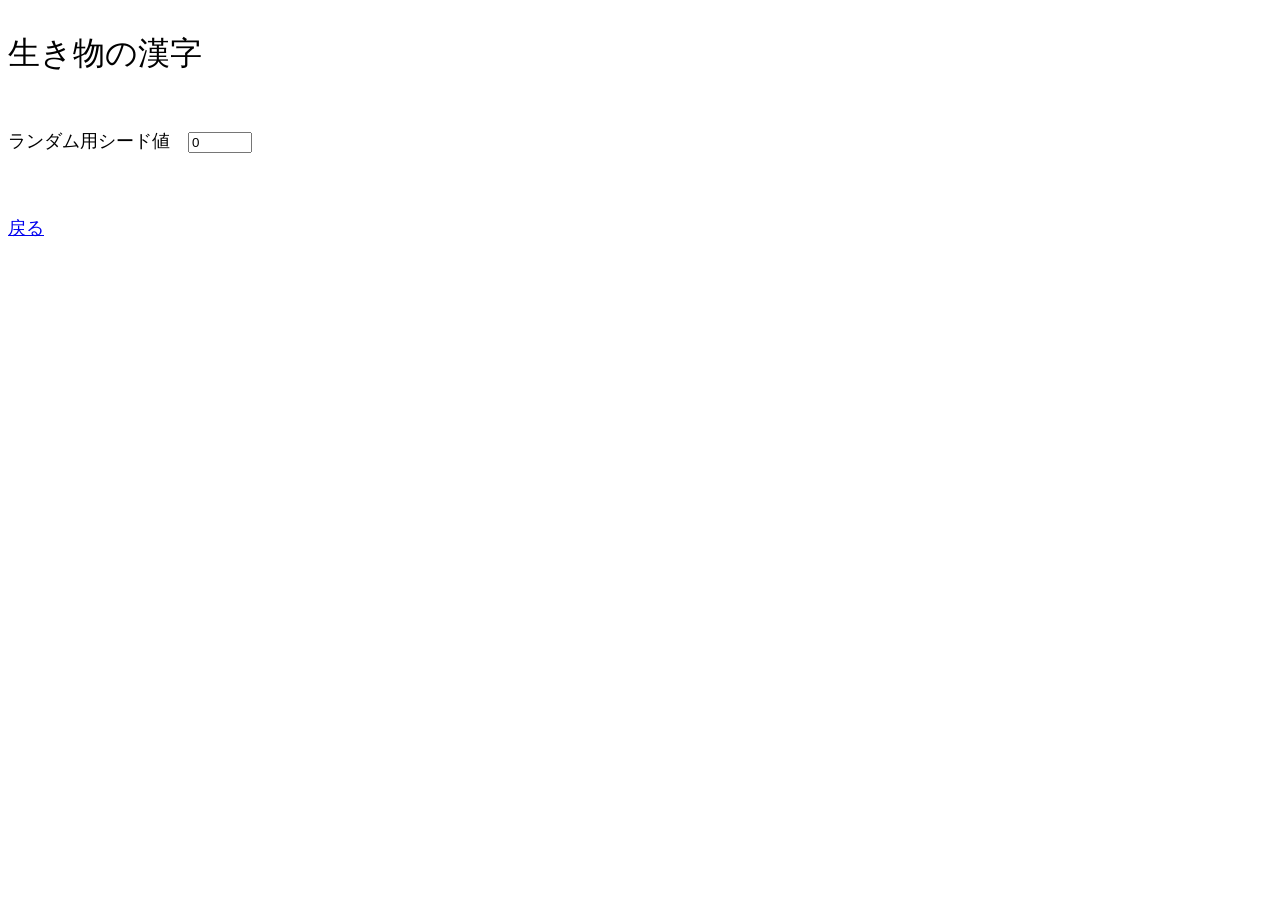
==== index.html @ eecafcfb "Update index.html" ====
<!DOCTYPE html>
<html lang="ja">
  <head>
    <meta charset="UTF-8">
    <meta name="viewport" content="width=device-width, initial-scale=1.0">
    <title>生き物の漢字</title>
    <link rel="stylesheet" href="style.css">
  </head>
  <body>
    <p class="title" id="pageSubtitle"></p>

    <!-- 級選択 -->
    <div id="gradeLinks"></div>
    <br>
    
    ランダム用シード値　<input type="number" id="seed" name="seed" min="0" max="9999" step="1" value="0" placeholder="0～9999">
    <br><br>

    <!-- 分野 -->
    <div id="categories"></div>
    
    <br><br>
    <a href="..\..\index.html">戻る</a>

    <script>
      const params = new URLSearchParams(location.search);
      const grade = parseInt(params.get('grade')) || 0;
      const seed = parseInt(params.get('seed')) || 0;
      document.getElementById("seed").value = seed;

      // 種別
      const sels = [
        "陸","水中","空中",
      ];

      // 種別ごとの設定
      const gradeConfig = {
        11: {
          title: "生き物の漢字",
          categories: [
            { title: "よみ", statusId: "status1", linkId: "linkContainer1", key: "yui_1", cat: 0, total: 110, unit: 10 },
          ]
        },
      };
    
      // タイトル
      document.getElementById("pageSubtitle").textContent = "生き物の漢字";

      // 分野HTMLを生成
      const categoryContainer = document.getElementById("categories");
    
      config.categories.forEach(category => {

        // 見出し
        const mark = document.createElement("mark");
        mark.textContent = category.title;
    
        categoryContainer.appendChild(mark);
    
        // ステータス
        const status = document.createElement("div");
        status.id = category.statusId;
    
        categoryContainer.appendChild(status);
        categoryContainer.appendChild(document.createElement("br"));
    
        // リンク
        const links = document.createElement("div");
        links.id = category.linkId;
    
        categoryContainer.appendChild(links);
        categoryContainer.appendChild(document.createElement("br"));
      });

      // シード値付きで遷移
      function addNumParameter(link, cat, index) {
        link.addEventListener("click", function(e) {
          e.preventDefault();
          const seed = document.getElementById("seed").value;
    
          if (seed === "" || seed < 0 || seed > 9999) {
            alert("シード値には、0～9999の数値を入力してください。");
            return;
          }
    
          location.href = `quiz.html?grade=${grade}&cat=${cat}&sel=${index}&seed=${seed}`;
        });
      }
    
      // 分野リンク生成    
      function createLinks(category) {
        const container = document.getElementById(category.linkId);
    
        // 必要なリンク数
        let count;
        if (category.statusId === "status41") {
          count = Math.ceil((category.total * 2) / (24 * category.unit));
        }
        else {
          count = Math.ceil(category.total / (24 * category.unit));
        }
    
        for (let index = 0; index < count; index++) {
          const link = document.createElement("a");
    
          link.href = `select.html?grade=${grade}&cat=${category.cat}&sel=${index}`;
          link.textContent = sels[index];
    
          addNumParameter(link, category.cat, index);
    
          container.appendChild(link);
          container.append("　");
    
          // 6個ごとに改行
          if ((index + 1) % 6 === 0) {
            container.appendChild(document.createElement("br"));
            container.appendChild(document.createElement("br"));
          }
        }
      }
    
      // localStorageの状態を取得
      function getStatus(key, count) {
        let value = localStorage.getItem(key);
        let status;
    
        if (value === null) {
          status = "0".repeat(count);
        } else {
          status = String(value);
          if (status.length < count) {
            status += "0".repeat(count - status.length);
          }
    
          // 万一長すぎた場合
          if (status.length > count) {
            status = status.substring(0, count);
          }
        }
        localStorage.setItem(key, status);
    
        return status;
      }
    
      // ステータス表示
      function showStatus(category, status, status2) {    
        let cnt0 = (status.match(/0/g) || []).length;
        let cnt1 = (status.match(/1/g) || []).length;
        let cnt2 = (status.match(/2/g) || []).length;
        let cnt3 = (status.match(/3/g) || []).length;
        if (status2 !== null)
        {
          cnt0 += (status2.match(/0/g) || []).length;
          cnt1 += (status2.match(/1/g) || []).length;
          cnt2 += (status2.match(/2/g) || []).length;
          cnt3 += (status2.match(/3/g) || []).length;
        }
    
        document.getElementById(category.statusId).innerHTML =
          `<a href="list.html?grade=${grade}&cat=${category.cat}&status=0&seed=${seed}"><span class="c0">⬛︎</span>${cnt0}</a>` +
          `　<a href="list.html?grade=${grade}&cat=${category.cat}&status=1&seed=${seed}"><span class="c1">⬛︎</span>${cnt1}</a>` +
          `　<a href="list.html?grade=${grade}&cat=${category.cat}&status=2&seed=${seed}"><span class="c2">⬛︎</span>${cnt2}</a>` +
          `　<a href="list.html?grade=${grade}&cat=${category.cat}&status=3&seed=${seed}"><span class="c3">⬛︎</span>${cnt3}</a>`;
      }
    
      // 全分野を処理
      config.categories.forEach(category => {
        // リンク生成
        createLinks(category);
    
        // localStorage取得
        const status = getStatus(category.key, category.total);
        let status2 = null;
    
        // 状態表示
        showStatus(category, status, null);
      });
    </script>
  </body>
</html>
---- style.css ----
body {
  font-size: 18px;
}

.title {
  font-size: 32px;
}

.hidden {
  display: none;
}

table {
  border: 1px solid black;   /* テーブル全体に1本の枠線 */
  border-collapse: collapse; /* セルの枠線が重ならないように */
  width: 100%;
}

th, td {
  padding: 8px;     /* セル内の余白 */
  text-align: left; /* セル内のテキストを左揃え */
}
td.ques {
  font-family: 'Arial', sans-serif; // 'HGS教科書体'
  font-size: 24px;
}
td.ans {
  font-size: 18px;
  background-color: lightyellow;
}
button {
  vertical-align: middle; /* 垂直方向で中央揃え */
}
ul, li {
  font-size: 12px;
}
ul {
  padding-left: 18px;
}
.ref {
  display: inline-block;
  border: 1px solid black;
  background: black;
  color: white;
  line-height: 1.1;
}
.info {
  display: inline-block;
  border: 1px solid red;
  color: red;
  line-height: 1.1;
}
.word {
  display: inline-block;
  font-weight: bold;
  text-decoration: underline;
}
.mean {
  display: inline-block;
  border: 1px solid black;
  line-height: 1.1;
}
.mean2 {
  display: inline-block;
  border: 1px solid black;
  background: black;
  color: white;
  line-height: 1.1;
}
.circle {
  display: inline-flex;
  justify-content: center;
  align-items: center;
  padding: 0.2em;
  width: 0.8em;
  height: 0.8em;
  border: 1.5px solid black;
  background: transparent;
  border-radius: 50%;
}
.strike {
  text-decoration: line-through;
}
.box{
  cursor:pointer;
  user-select:none;
}
.boxCell{
  width:32px;
  text-align:center;
  white-space:nowrap;
}
.c0{ color:black; }
.c1{ color:green; }
.c2{ color:gold; }
.c3{ color:red; }
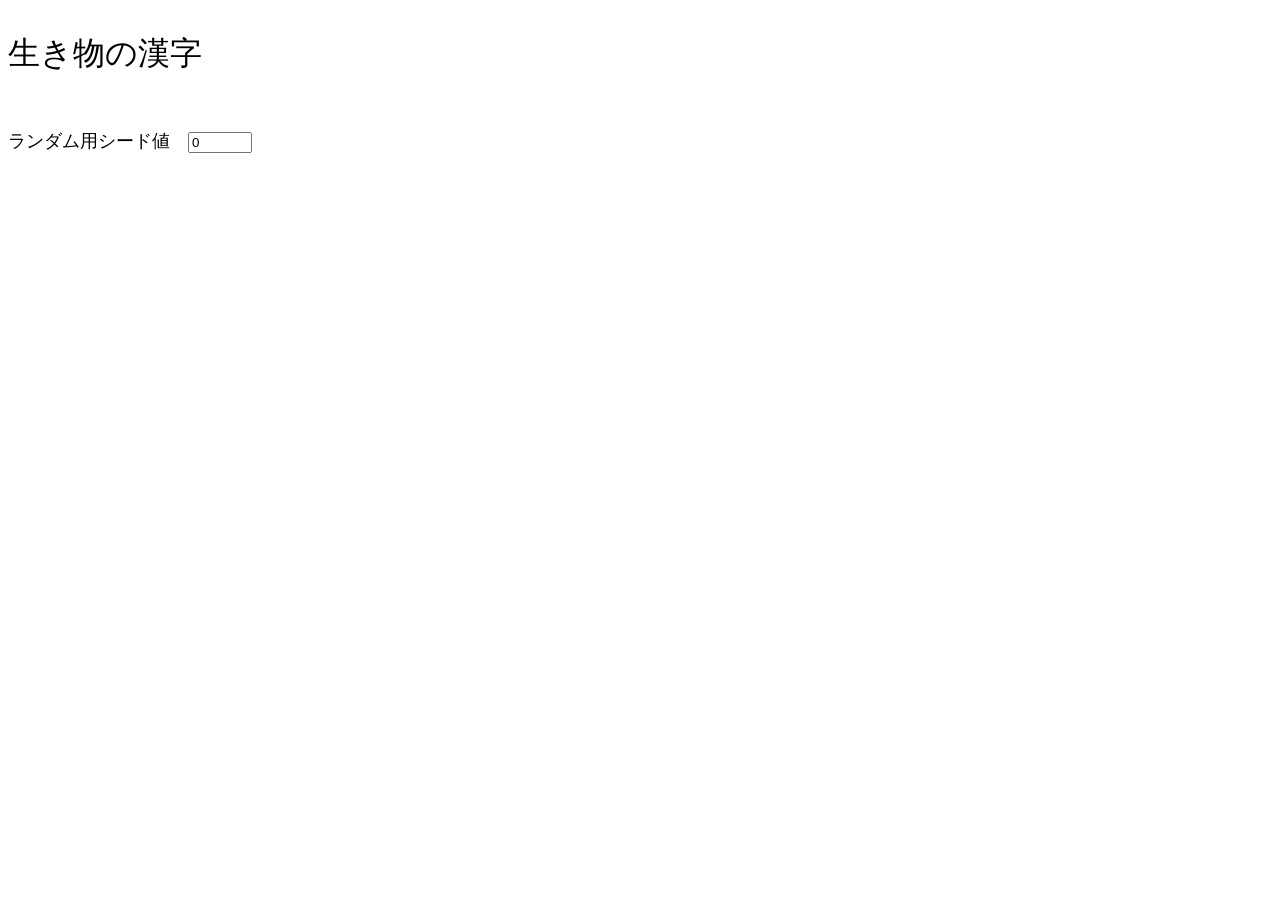
==== commit 36db72dc: "Update index.html" ====
--- a/index.html
+++ b/index.html
@@ -18,16 +18,7 @@
 
     <!-- 分野 -->
     <div id="categories"></div>
-    
-    <br><br>
-    <a href="..\..\index.html">戻る</a>
-
     <script>
-      const params = new URLSearchParams(location.search);
-      const grade = parseInt(params.get('grade')) || 0;
-      const seed = parseInt(params.get('seed')) || 0;
-      document.getElementById("seed").value = seed;
-
       // 種別
       const sels = [
         "陸","水中","空中",
@@ -83,7 +74,7 @@
             return;
           }
     
-          location.href = `quiz.html?grade=${grade}&cat=${cat}&sel=${index}&seed=${seed}`;
+          location.href = `quiz.html?cat=${cat}&sel=${index}&seed=${seed}`;
         });
       }
     
@@ -103,7 +94,7 @@
         for (let index = 0; index < count; index++) {
           const link = document.createElement("a");
     
-          link.href = `select.html?grade=${grade}&cat=${category.cat}&sel=${index}`;
+          link.href = `select.html?&cat=${category.cat}&sel=${index}`;
           link.textContent = sels[index];
     
           addNumParameter(link, category.cat, index);
@@ -157,10 +148,10 @@
         }
     
         document.getElementById(category.statusId).innerHTML =
-          `<a href="list.html?grade=${grade}&cat=${category.cat}&status=0&seed=${seed}"><span class="c0">⬛︎</span>${cnt0}</a>` +
-          `　<a href="list.html?grade=${grade}&cat=${category.cat}&status=1&seed=${seed}"><span class="c1">⬛︎</span>${cnt1}</a>` +
-          `　<a href="list.html?grade=${grade}&cat=${category.cat}&status=2&seed=${seed}"><span class="c2">⬛︎</span>${cnt2}</a>` +
-          `　<a href="list.html?grade=${grade}&cat=${category.cat}&status=3&seed=${seed}"><span class="c3">⬛︎</span>${cnt3}</a>`;
+          `<span class="c0">⬛︎</span>${cnt0}` +
+          `　<span class="c1">⬛︎</span>${cnt1}` +
+          `　<span class="c2">⬛︎</span>${cnt2}` +
+          `　<span class="c3">⬛︎</span>${cnt3}`;
       }
     
       // 全分野を処理
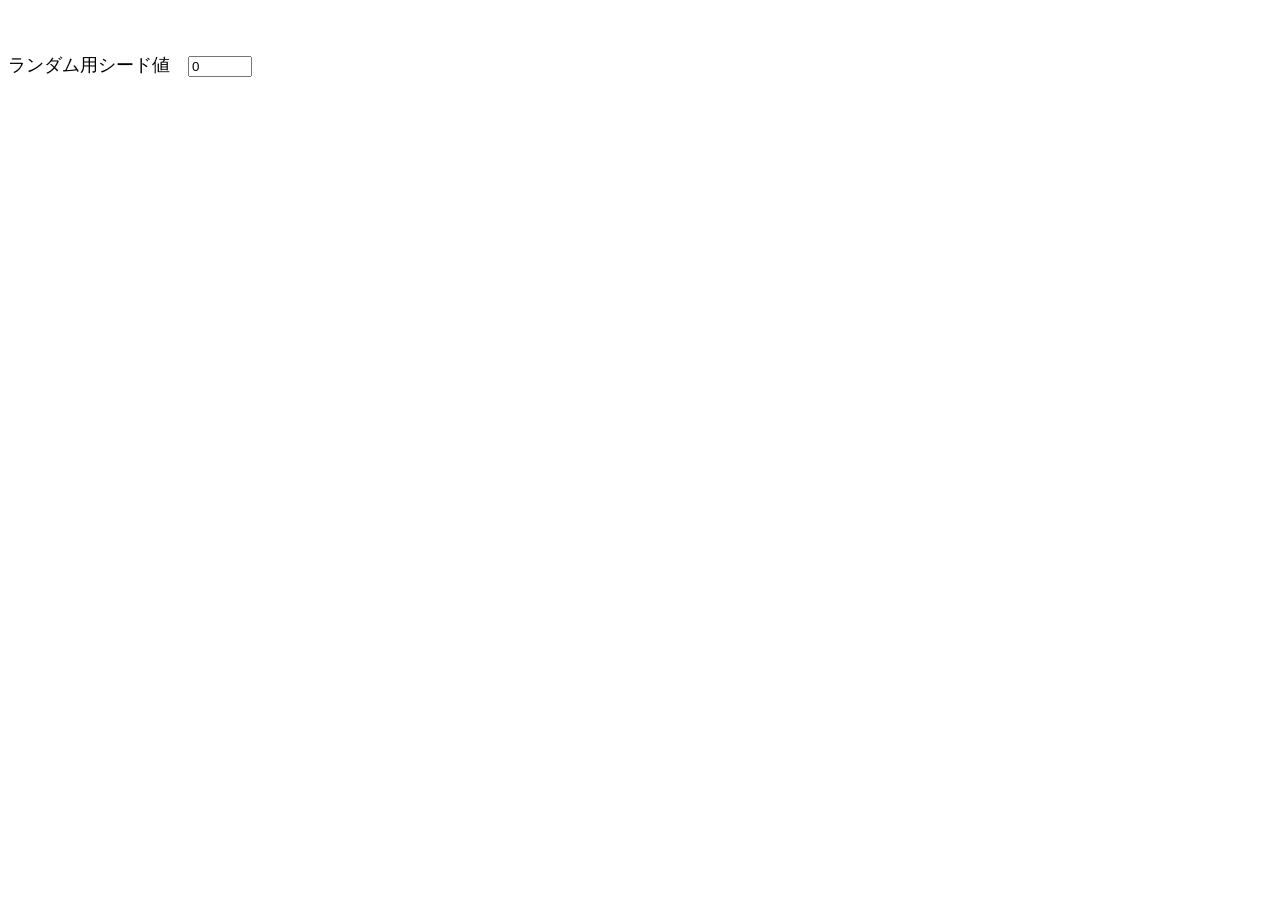
==== commit 3fab8716: "Update index.html" ====
--- a/index.html
+++ b/index.html
@@ -33,7 +33,10 @@
           ]
         },
       };
-    
+
+      // grade が存在しない場合
+      const config = gradeConfig[grade] || gradeConfig[0];
+      
       // タイトル
       document.getElementById("pageSubtitle").textContent = "生き物の漢字";
 
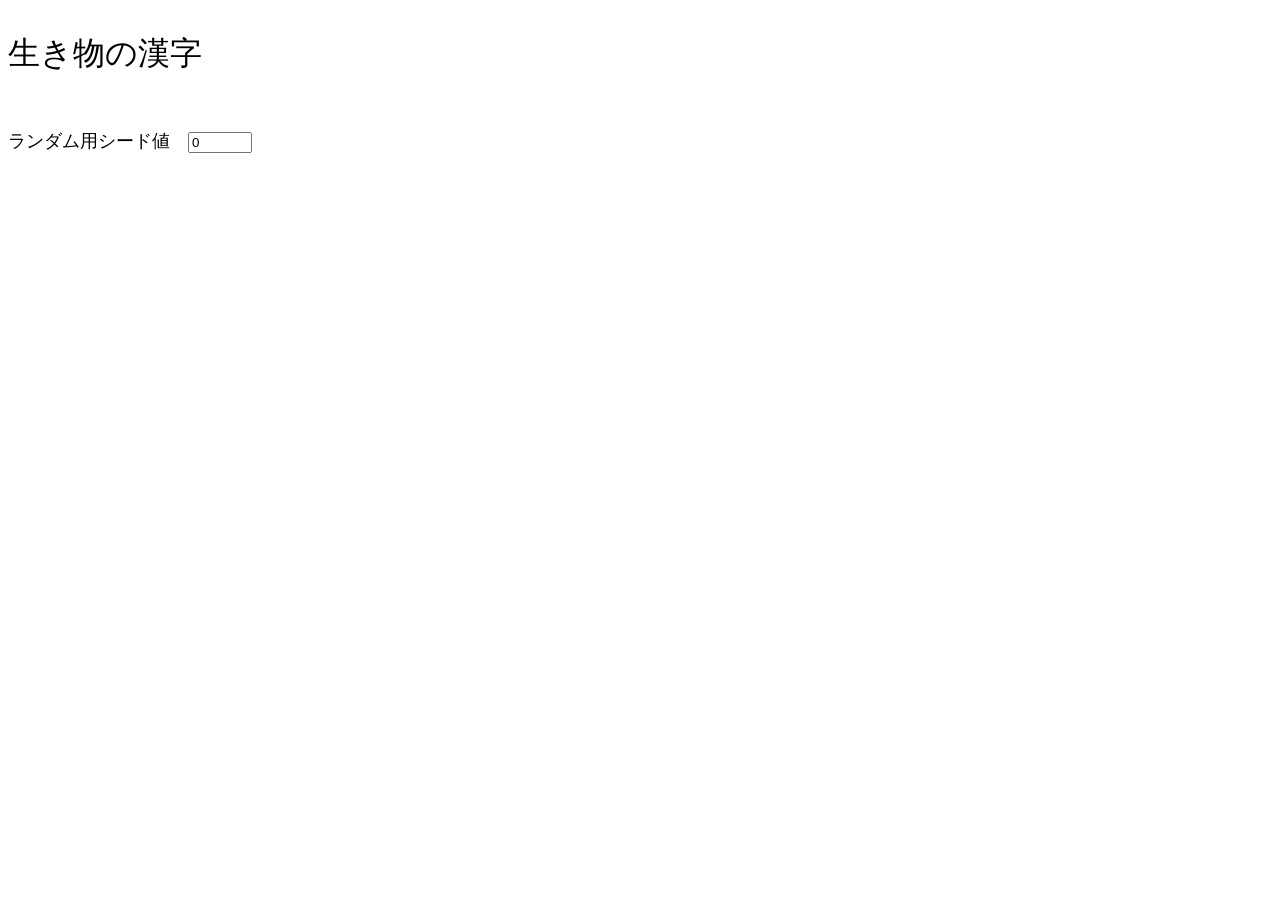
==== commit 8fa4ab70: "Update index.html" ====
--- a/index.html
+++ b/index.html
@@ -35,7 +35,7 @@
       };
 
       // grade が存在しない場合
-      const config = gradeConfig[grade] || gradeConfig[0];
+      const config = gradeConfig[0];
       
       // タイトル
       document.getElementById("pageSubtitle").textContent = "生き物の漢字";
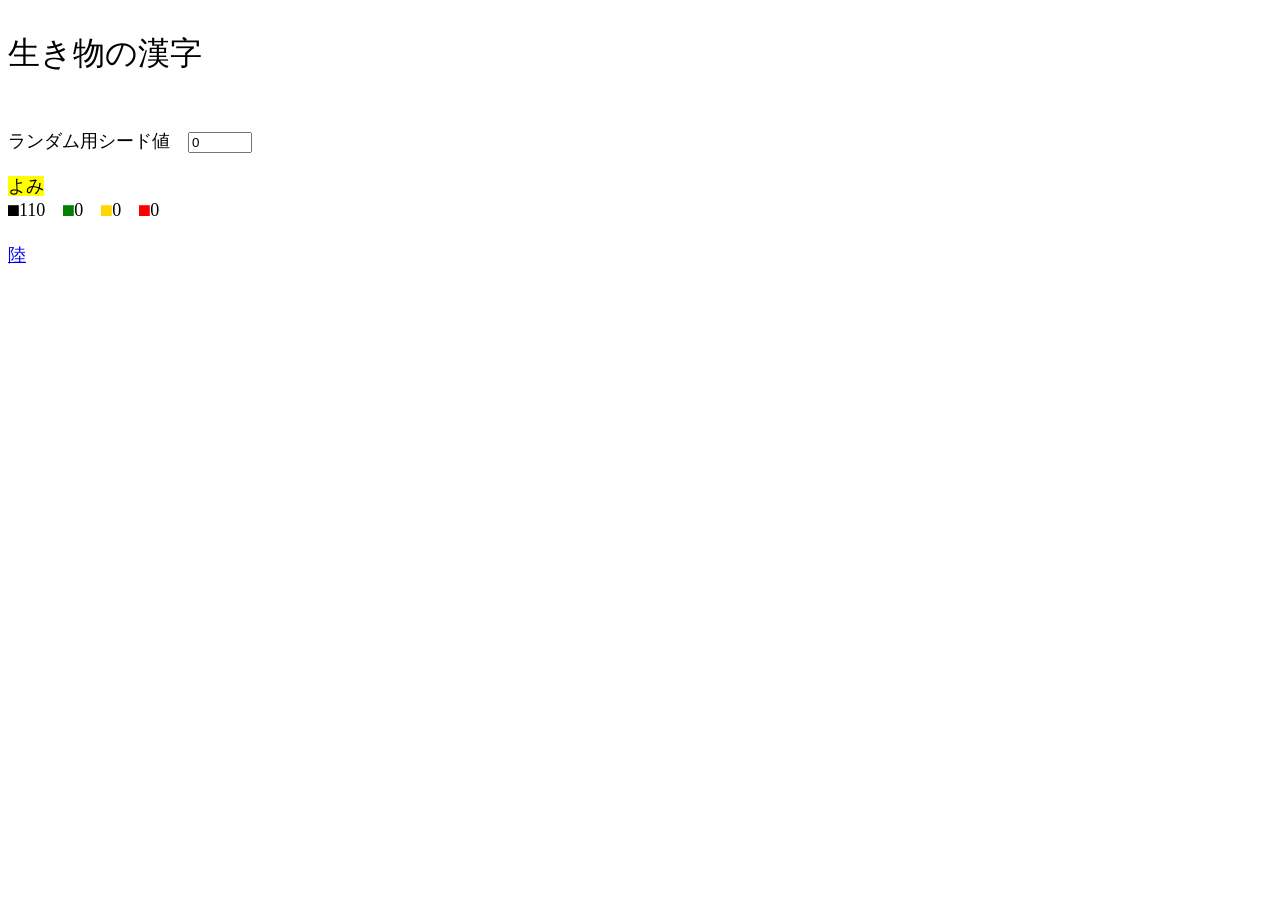
==== commit bb1a3308: "Update index.html" ====
--- a/index.html
+++ b/index.html
@@ -26,7 +26,7 @@
 
       // 種別ごとの設定
       const gradeConfig = {
-        11: {
+        0: {
           title: "生き物の漢字",
           categories: [
             { title: "よみ", statusId: "status1", linkId: "linkContainer1", key: "yui_1", cat: 0, total: 110, unit: 10 },
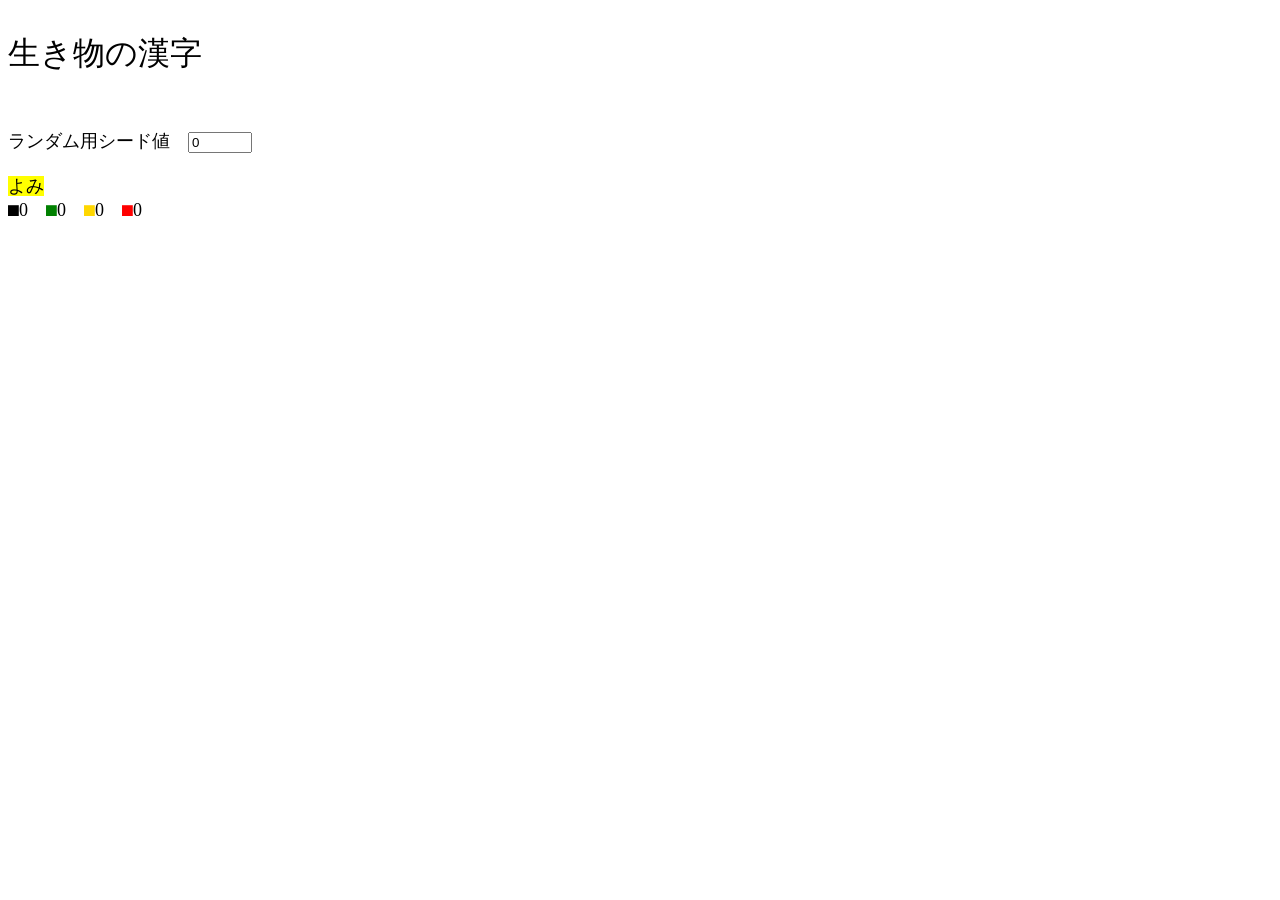
==== commit 74a98d08: "Update index.html" ====
--- a/index.html
+++ b/index.html
@@ -29,7 +29,7 @@
         0: {
           title: "生き物の漢字",
           categories: [
-            { title: "よみ", statusId: "status1", linkId: "linkContainer1", key: "yui_1", cat: 0, total: 110, unit: 10 },
+            { title: "よみ", statusId: "status1", linkId: "linkContainer1", key: "yui_1", cat: 0, total: 0, unit: 10 },
           ]
         },
       };
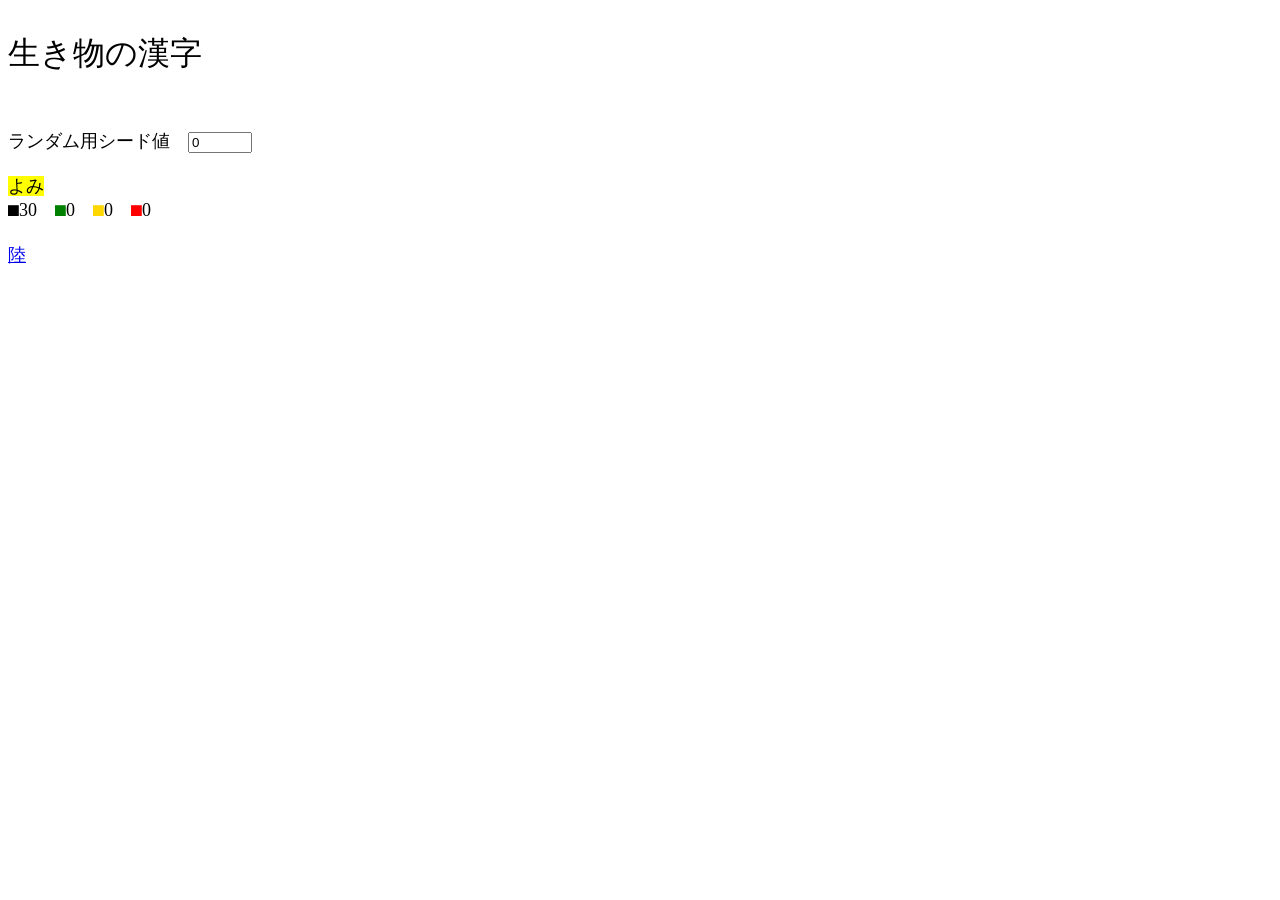
==== commit e7d4a009: "Update index.html" ====
--- a/index.html
+++ b/index.html
@@ -29,7 +29,7 @@
         0: {
           title: "生き物の漢字",
           categories: [
-            { title: "よみ", statusId: "status1", linkId: "linkContainer1", key: "yui_1", cat: 0, total: 0, unit: 10 },
+            { title: "よみ", statusId: "status1", linkId: "linkContainer1", key: "yui_1", cat: 0, total: 30, unit: 30 },
           ]
         },
       };
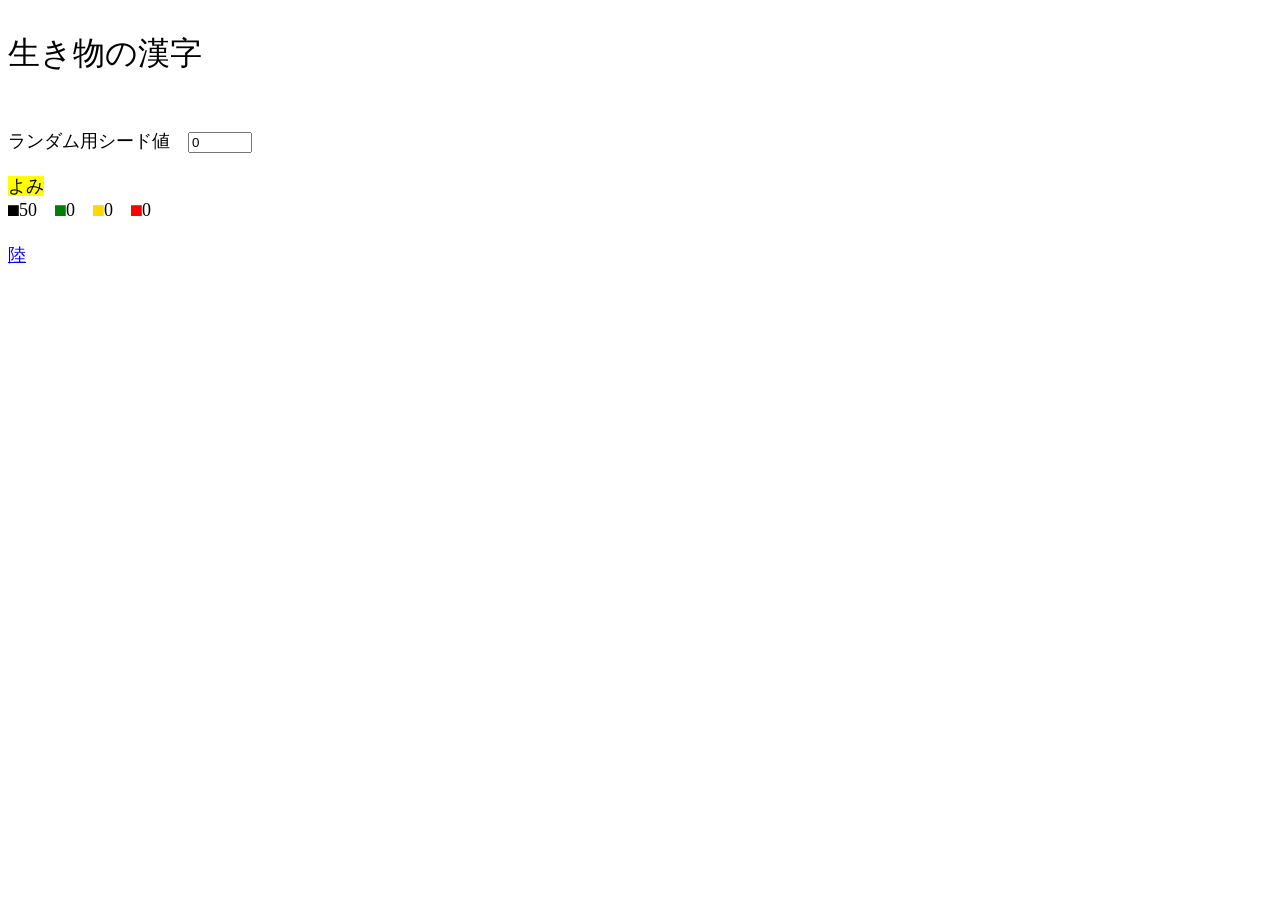
==== commit 166a1643: "Update index.html" ====
--- a/index.html
+++ b/index.html
@@ -29,7 +29,7 @@
         0: {
           title: "生き物の漢字",
           categories: [
-            { title: "よみ", statusId: "status1", linkId: "linkContainer1", key: "yui_1", cat: 0, total: 30, unit: 30 },
+            { title: "よみ", statusId: "status1", linkId: "linkContainer1", key: "yui_1", cat: 0, total: 50, unit: 50 },
           ]
         },
       };
